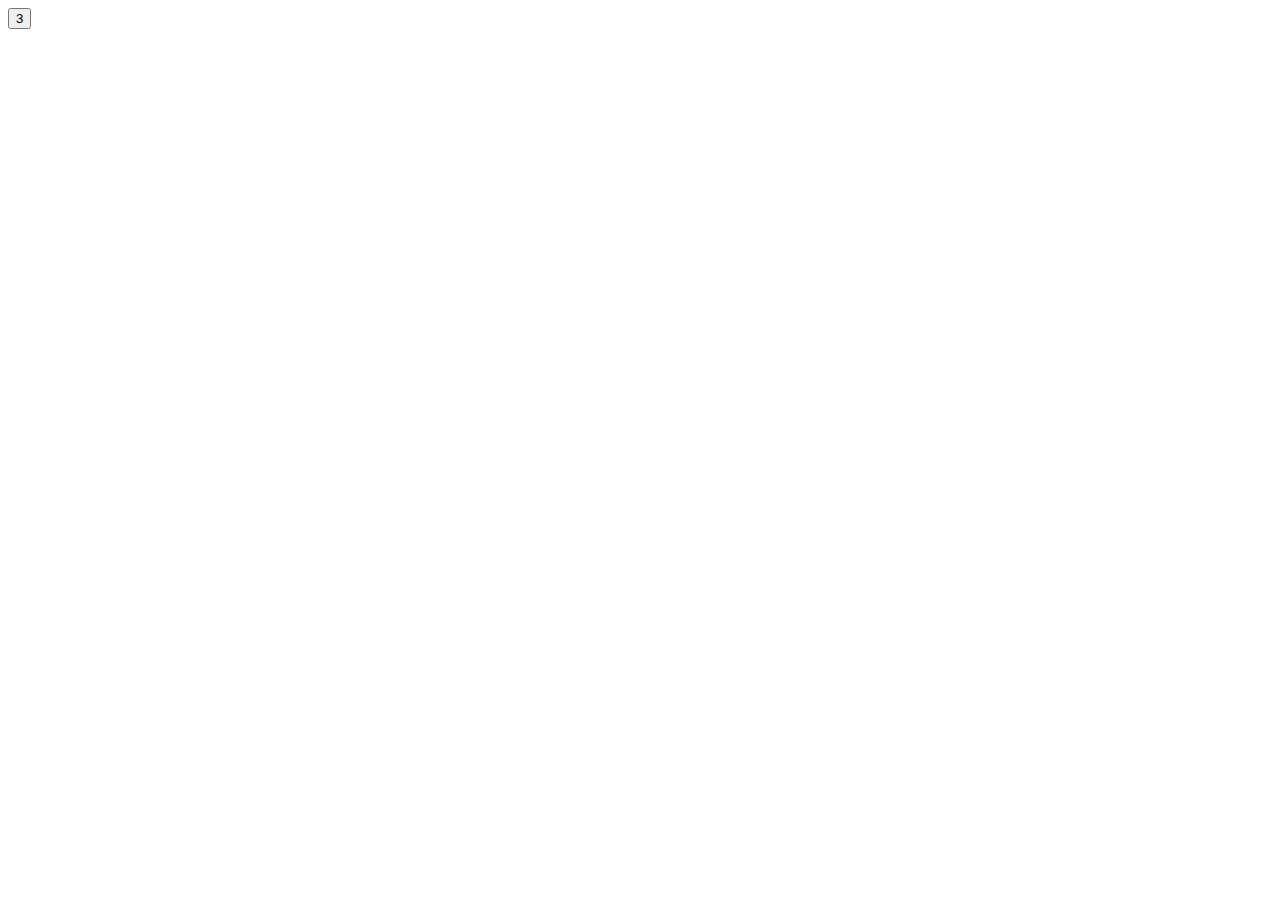
==== js-easy/datyoclub/index.html @ 7ce3ff21 "コードのレビューをお願いいたします。" ====
<!DOCTYPE html>
<html lang="ja">

<head>
    <meta charset="UTF-8">
    <meta name="viewport" content="width=device-width, initial-scale=1.0">
    <title>DatyoukurabuGame</title>
</head>

<body>
    <!-- <h1>ダチョウ倶楽部ゲーム</h1>
    <button onclick="cntUp()">俺がやる!!!</button>
    <button onclick="reply()">どうぞどうぞぉ～</button> -->


    <!-- チャレンジ問題 -->

    <button onclick="cntDown()"></button>

    <!-- チャレンジ問題 ここまで -->
    <script src="./main.js"></script>

</html>
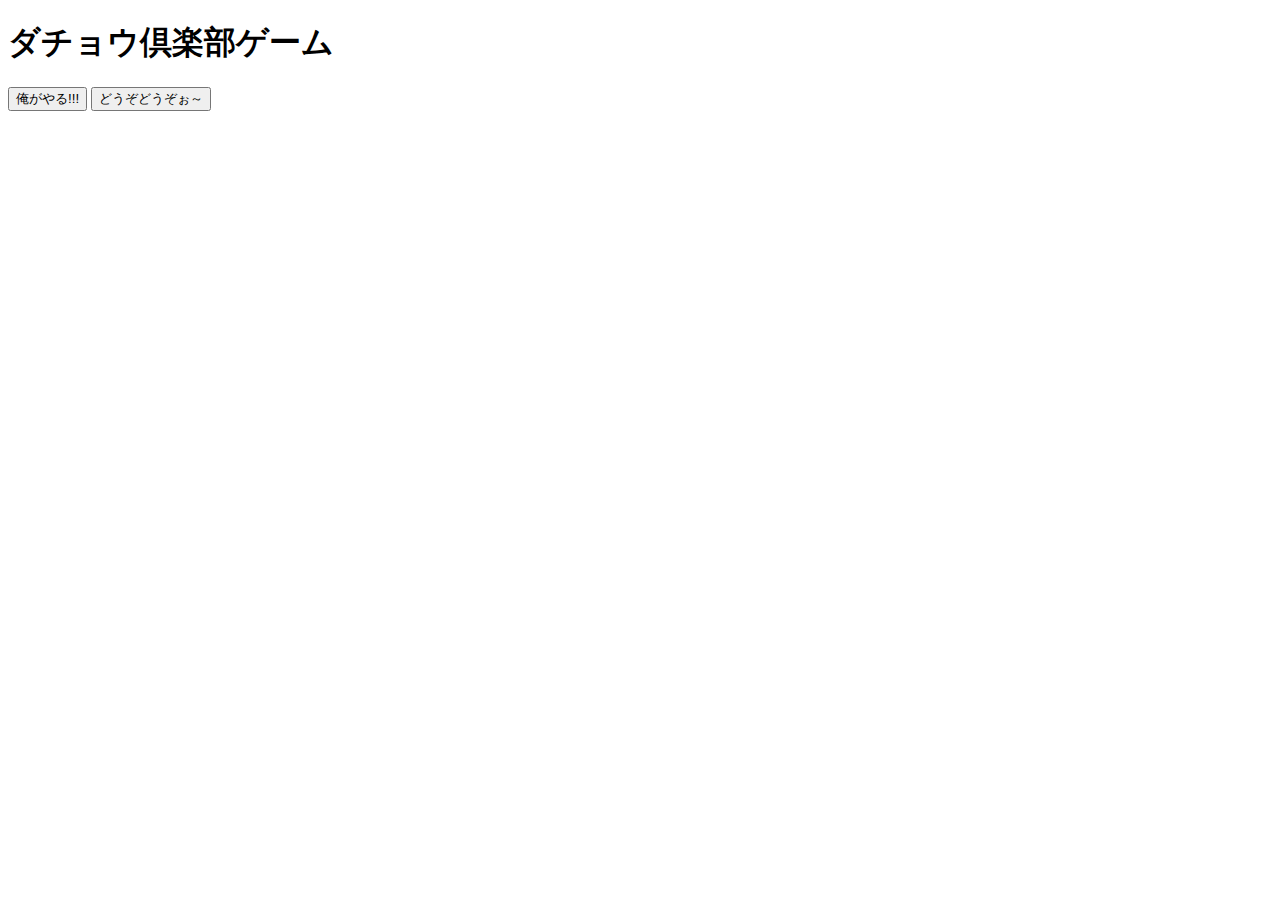
==== commit 2575d0bf: "レビューをお願いいたします" ====
--- a/js-easy/datyoclub/index.html
+++ b/js-easy/datyoclub/index.html
@@ -8,16 +8,17 @@
 </head>
 
 <body>
-    <!-- <h1>ダチョウ倶楽部ゲーム</h1>
-    <button onclick="cntUp()">俺がやる!!!</button>
-    <button onclick="reply()">どうぞどうぞぉ～</button> -->
+    <h1>ダチョウ倶楽部ゲーム</h1>
+    <button id="cntDown">俺がやる!!!</button>
+    <button id="reply">どうぞどうぞぉ～</button>
 
 
     <!-- チャレンジ問題 -->
 
-    <button onclick="cntDown()"></button>
+    <!-- <button onclick="cntDown()"></button> -->
 
     <!-- チャレンジ問題 ここまで -->
     <script src="./main.js"></script>
+</body>
 
 </html>